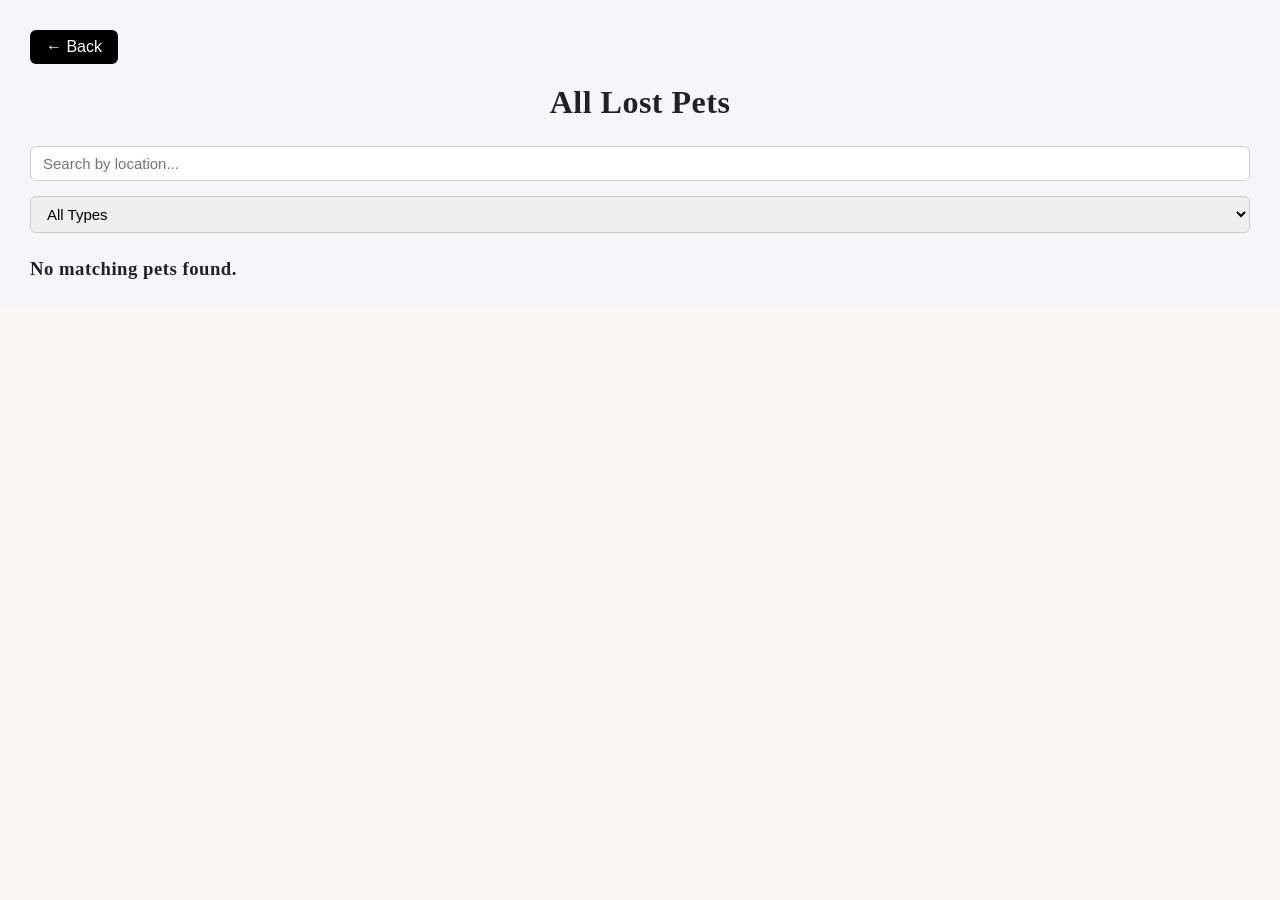
==== all-lost.html @ 90692a8b "Create all-lost.html" ====
<!DOCTYPE html>
<html lang="en">
<head>
<meta charset="UTF-8">
<meta name="viewport" content="width=device-width, initial-scale=1.0">
<title>All Lost Pets</title>

<link rel="stylesheet" href="index.css">

<style>
body {
  padding: 30px;
  background: #f4f6f8;
  font-family: Lato, sans-serif;
}

h1 {
  text-align: center;
  margin-bottom: 25px;
}

.top-bar {
  display: flex;
  justify-content: center;
  gap: 15px;
  margin-bottom: 25px;
  flex-wrap: wrap;
}

.top-bar input,
.top-bar select {
  padding: 8px 12px;
  border-radius: 6px;
  border: 1px solid #ccc;
}

.pet-grid {
  display: grid;
  grid-template-columns: repeat(auto-fill, minmax(250px, 1fr));
  gap: 20px;
}

.pet-card {
  background: white;
  border-radius: 12px;
  overflow: hidden;
  box-shadow: 0 5px 15px rgba(0,0,0,0.15);
  transition: 0.2s;
}

.pet-card:hover {
  transform: translateY(-6px);
}

.pet-card img {
  width: 100%;
  height: 220px;
  object-fit: cover;
}

.pet-info {
  padding: 12px;
}

.pet-info h3 {
  margin-bottom: 6px;
}

.back-btn {
  display: inline-block;
  margin-bottom: 20px;
  padding: 8px 16px;
  background: black;
  color: white;
  border-radius: 6px;
  text-decoration: none;
}
</style>

</head>
<body>

<a href="index.html" class="back-btn">← Back</a>

<h1>All Lost Pets</h1>

<div class="top-bar">
  <input type="text" id="searchInput" placeholder="Search by location...">
  <select id="typeFilter">
    <option value="">All Types</option>
    <option value="Dog">Dog</option>
    <option value="Cat">Cat</option>
  </select>
</div>

<div class="pet-grid" id="petGrid"></div>

<script>
const pets = JSON.parse(localStorage.getItem("pets")) || [];
const grid = document.getElementById("petGrid");
const searchInput = document.getElementById("searchInput");
const typeFilter = document.getElementById("typeFilter");

function displayPets() {
  grid.innerHTML = "";

  const filtered = pets.filter(p =>
    p.category === "lost" &&
    p.location.toLowerCase().includes(searchInput.value.toLowerCase()) &&
    (typeFilter.value === "" || p.type === typeFilter.value)
  );

  if(filtered.length === 0){
    grid.innerHTML = "<h3>No matching pets found.</h3>";
    return;
  }

  filtered.forEach(pet => {
    const card = document.createElement("div");
    card.className = "pet-card";
    card.innerHTML = `
      <img src="${pet.image}">
      <div class="pet-info">
        <h3>${pet.name || "Unknown"}</h3>
        <p><b>Location:</b> ${pet.location}</p>
        <p><b>Type:</b> ${pet.type}</p>
      </div>
    `;
    grid.appendChild(card);
  });
}

searchInput.addEventListener("input", displayPets);
typeFilter.addEventListener("change", displayPets);

displayPets();
</script>

</body>
</html>
---- index.css ----
html {
  scroll-behavior: smooth;
}

/* ================= RESET & BASE ================= */

* {
  box-sizing: border-box;
  margin: 0;
  padding: 0;
}

html, body {
  width: 100%;
  min-height: 100%;
  font-family: 'Lato', sans-serif;
  background-color: #FAF7F2;
  color: #222;
  scroll-behavior: smooth;
  user-select: none;
}

h1, h2, h3 {
  font-family: 'Playfair Display', serif;
  letter-spacing: 0.5px;
}

a {
  text-decoration: none;
  color: inherit;
}

button {
  font-family: inherit;
  cursor: pointer;
  border: none;
  outline: none;
  border-radius: 10px;
  transition: all 0.25s ease;
}

button:hover {
  transform: translateY(-2px);
  box-shadow: 0 6px 14px rgba(0,0,0,0.12);
}

/* ================= HEADER ================= */

header {
  height: 80px;
  width: 100%;
  background: rgba(138, 154, 142, 0.85);
  backdrop-filter: blur(12px);
  -webkit-backdrop-filter: blur(12px);
  display: flex;
  justify-content: space-between;
  align-items: center;
  padding: 0 60px 0 30px;
  position: sticky;
  top: 0;
  z-index: 1001;
  border-bottom: 1px solid rgba(255, 255, 255, 0.25);
  box-shadow: 0 6px 18px rgba(0,0,0,0.06);
}

#logo {
  height: 100%;
  width: auto;
  cursor: pointer;
  transition: transform 0.3s ease;
}

#logo:hover {
  transform: scale(1.03);
}

.nav-wrapper {
  display: flex;
  align-items: center;
  gap: 30px;
}

#menuNavul {
  display: flex;
  gap: 25px;
  list-style: none;
}

.menuNavlist {
  font-size: 20px;
  padding: 8px 14px;
  border-radius: 16px;
  transition: all 0.25s ease;
  color: #000;
}

.menuNavlist:hover {
  background-color: #C8A15A;
  color: #000;
}

#reportPetBtn {
  background: linear-gradient(135deg,#c8a15a,#a8833d);
  color: #000;
  padding: 9px 16px;
  border-radius: 18px;
  font-size: 18px;
  transition: all 0.25s ease;
  box-shadow: 0 3px 6px rgba(0,0,0,0.15);
}

#reportPetBtn:hover {
  background: linear-gradient(135deg,#b89249,#92733a);
  transform: translateY(-1px);
}

/* ================= MAIN PAGE ================= */

#page {
  min-height: calc(100vh - 280px);
  width: 100%;
  padding: 20px 40px;
}

/* ================= LOGIN ALERT ================= */

#login-alert-box {
  position: fixed;
  top: -120%;
  left: 50%;
  transform: translateX(-50%);
  width: 420px;
  height: 200px;
  border-radius: 22px;
  border: 2px solid #222;
  background: #ccd6cf;
  display: flex;
  justify-content: center;
  align-items: center;
  padding: 30px;
  transition: all 0.35s ease;
  z-index: 2000;
  box-shadow: 0 10px 20px rgba(0,0,0,0.25);
}

#login-alert-box span {
  font-size: 20px;
  text-align: center;
}

#login-alert-box-close-btn {
  position: absolute;
  top: 20px;
  right: 20px;
  font-size: 26px;
  cursor: pointer;
  transition: transform 0.3s ease;
}

#login-alert-box-close-btn:hover {
  transform: scale(1.15);
}

/* ================= FOOTER ================= */

#footer {
  width: 100%;
  height: 200px;
  background: linear-gradient(135deg,#555,#333);
  color: #fff;
  text-align: center;
  display: flex;
  justify-content: center;
  align-items: center;
  flex-direction: column;
  gap: 10px;
}

#footer ul {
  list-style: none;
  padding: 0;
}

#footer ul li {
  display: inline;
  margin: 0 12px;
  font-size: 18px;
  cursor: pointer;
  transition: all 0.25s ease;
}

#footer ul li:hover {
  text-decoration: underline;
  color: #f5d38a;
}

.copyright {
  font-size: 15px;
  opacity: 0.75;
}

/* ================= FORM COMMON ================= */

input, textarea, select {
  width: 100%;
  padding: 10px 12px;
  border-radius: 10px;
  border: 1px solid #ccc;
  font-size: 15px;
  outline: none;
  transition: all 0.25s ease;
}

input:focus, textarea:focus, select:focus {
  border-color: #c8a15a;
  box-shadow: 0 0 0 2px rgba(200,161,90,0.25);
}

/* ================= IMAGE PREVIEW ================= */

.image-preview {
  width: 100%;
  max-width: 300px;
  margin-top: 10px;
  border-radius: 14px;
  display: none;
  box-shadow: 0 3px 10px rgba(0,0,0,0.2);
}

/* ================= CARD BEAUTIFICATION ================= */

.hiw-card,
.home-lost-pets-card,
.recent-reunions-card,
.lost-pets-card {
  border-radius: 14px;
  background: #fff;
  box-shadow: 0 6px 18px rgba(0,0,0,0.08);
  transition: transform 0.25s ease, box-shadow 0.25s ease;
}

.hiw-card:hover,
.home-lost-pets-card:hover,
.recent-reunions-card:hover,
.lost-pets-card:hover {
  transform: translateY(-4px);
  box-shadow: 0 10px 22px rgba(0,0,0,0.12);
}

/* ================= RESPONSIVE ================= */

@media (max-width: 900px) {

  header {
    padding: 0 20px;
  }

  #menuNavul {
    gap: 14px;
  }

  .menuNavlist {
    font-size: 16px;
  }

  #reportPetBtn {
    font-size: 16px;
  }

  #page {
    padding: 15px 15px;
  }

}

@media (max-width: 600px) {

  header {
    flex-direction: column;
    height: auto;
    padding: 15px;
    gap: 10px;
  }

  .nav-wrapper {
    flex-direction: column;
    gap: 12px;
  }

  #menuNavul {
    flex-wrap: wrap;
    justify-content: center;
  }

  #footer {
    height: auto;
    padding: 20px 10px;
  }

}
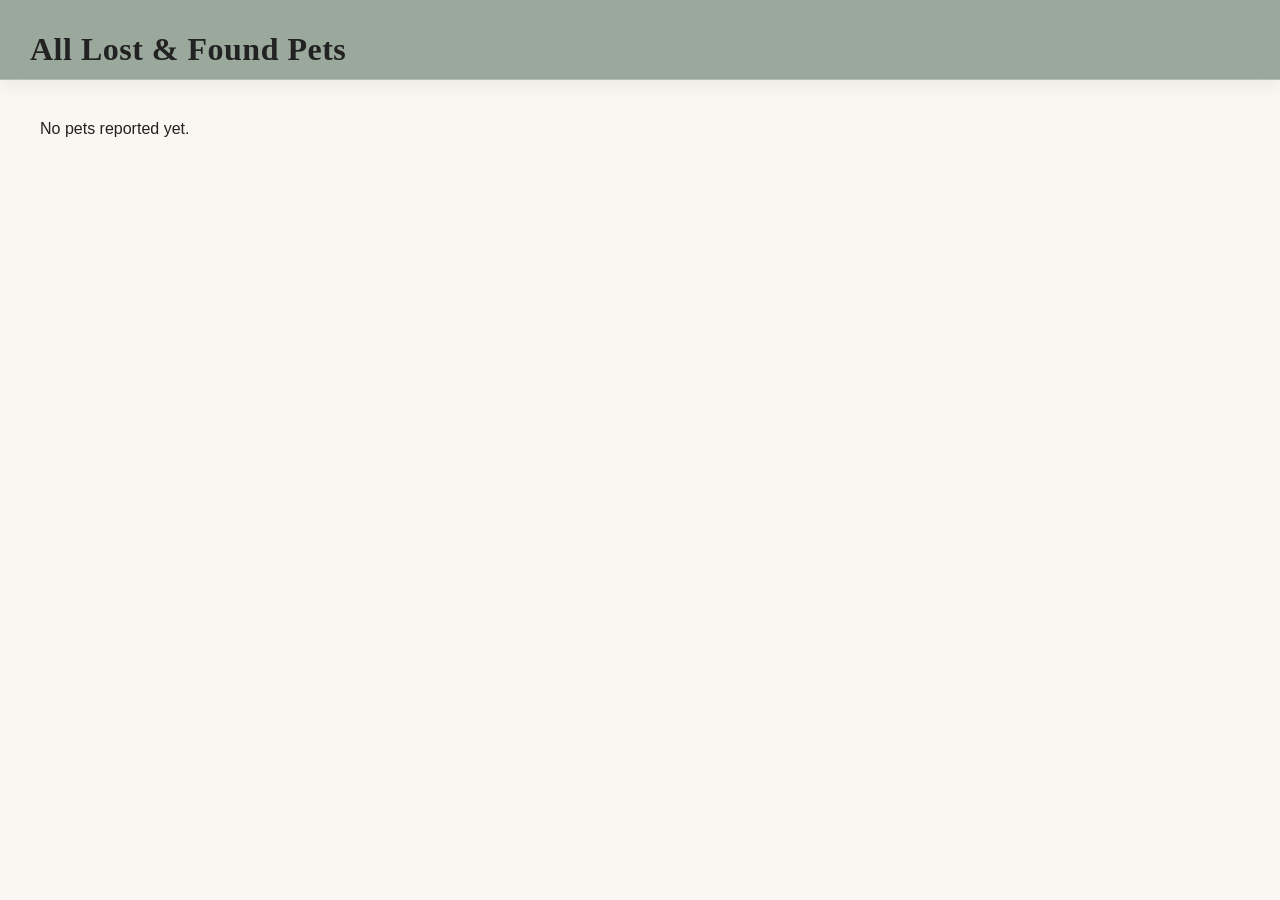
==== commit 46d3b573: "Update all-lost.html" ====
--- a/all-lost.html
+++ b/all-lost.html
@@ -1,139 +1,52 @@
 <!DOCTYPE html>
 <html lang="en">
 <head>
-<meta charset="UTF-8">
-<meta name="viewport" content="width=device-width, initial-scale=1.0">
-<title>All Lost Pets</title>
+  <meta charset="UTF-8">
+  <title>All Lost & Found Pets</title>
+  <link rel="stylesheet" href="lostfoundpets.css">
+  <link rel="stylesheet" href="index.css">
+</head>
 
-<link rel="stylesheet" href="index.css">
-
-<style>
-body {
-  padding: 30px;
-  background: #f4f6f8;
-  font-family: Lato, sans-serif;
-}
-
-h1 {
-  text-align: center;
-  margin-bottom: 25px;
-}
-
-.top-bar {
-  display: flex;
-  justify-content: center;
-  gap: 15px;
-  margin-bottom: 25px;
-  flex-wrap: wrap;
-}
-
-.top-bar input,
-.top-bar select {
-  padding: 8px 12px;
-  border-radius: 6px;
-  border: 1px solid #ccc;
-}
-
-.pet-grid {
-  display: grid;
-  grid-template-columns: repeat(auto-fill, minmax(250px, 1fr));
-  gap: 20px;
-}
-
-.pet-card {
-  background: white;
-  border-radius: 12px;
-  overflow: hidden;
-  box-shadow: 0 5px 15px rgba(0,0,0,0.15);
-  transition: 0.2s;
-}
-
-.pet-card:hover {
-  transform: translateY(-6px);
-}
-
-.pet-card img {
-  width: 100%;
-  height: 220px;
-  object-fit: cover;
-}
-
-.pet-info {
-  padding: 12px;
-}
-
-.pet-info h3 {
-  margin-bottom: 6px;
-}
-
-.back-btn {
-  display: inline-block;
-  margin-bottom: 20px;
-  padding: 8px 16px;
-  background: black;
-  color: white;
-  border-radius: 6px;
-  text-decoration: none;
-}
-</style>
-
-</head>
 <body>
 
-<a href="index.html" class="back-btn">← Back</a>
+<header>
+  <h1 style="text-align:center; margin-top:20px;">
+    All Lost & Found Pets
+  </h1>
+</header>
 
-<h1>All Lost Pets</h1>
+<section id="allPetsContainer" style="padding:40px;">
+</section>
 
-<div class="top-bar">
-  <input type="text" id="searchInput" placeholder="Search by location...">
-  <select id="typeFilter">
-    <option value="">All Types</option>
-    <option value="Dog">Dog</option>
-    <option value="Cat">Cat</option>
-  </select>
-</div>
-
-<div class="pet-grid" id="petGrid"></div>
+<script src="pets.js"></script>
 
 <script>
-const pets = JSON.parse(localStorage.getItem("pets")) || [];
-const grid = document.getElementById("petGrid");
-const searchInput = document.getElementById("searchInput");
-const typeFilter = document.getElementById("typeFilter");
+  const container = document.getElementById("allPetsContainer");
 
-function displayPets() {
-  grid.innerHTML = "";
+  function renderAllPets() {
+    container.innerHTML = "";
 
-  const filtered = pets.filter(p =>
-    p.category === "lost" &&
-    p.location.toLowerCase().includes(searchInput.value.toLowerCase()) &&
-    (typeFilter.value === "" || p.type === typeFilter.value)
-  );
+    if (!localStorage.getItem("pets")) {
+      container.innerHTML = "<p>No pets reported yet.</p>";
+      return;
+    }
 
-  if(filtered.length === 0){
-    grid.innerHTML = "<h3>No matching pets found.</h3>";
-    return;
+    const pets = JSON.parse(localStorage.getItem("pets"));
+
+    pets.forEach(pet => {
+      const card = document.createElement("div");
+      card.className = "pet-card";
+      card.innerHTML = `
+        <h3>${pet.name}</h3>
+        <p><strong>Type:</strong> ${pet.type}</p>
+        <p><strong>Status:</strong> ${pet.status}</p>
+        <p><strong>Location:</strong> ${pet.location}</p>
+      `;
+      container.appendChild(card);
+    });
   }
 
-  filtered.forEach(pet => {
-    const card = document.createElement("div");
-    card.className = "pet-card";
-    card.innerHTML = `
-      <img src="${pet.image}">
-      <div class="pet-info">
-        <h3>${pet.name || "Unknown"}</h3>
-        <p><b>Location:</b> ${pet.location}</p>
-        <p><b>Type:</b> ${pet.type}</p>
-      </div>
-    `;
-    grid.appendChild(card);
-  });
-}
-
-searchInput.addEventListener("input", displayPets);
-typeFilter.addEventListener("change", displayPets);
-
-displayPets();
+  renderAllPets();
 </script>
 
 </body>
--- a/lostfoundpets.css
+++ b/lostfoundpets.css
@@ -0,0 +1,585 @@
+#lost-pets-page {
+   display: flex;
+   padding: 0px 305px;
+}
+
+#lost-pets-card-container {
+   flex: 1;
+   padding: 40px 30px;
+   box-sizing: border-box;
+   display: flex;
+   flex-direction: column;
+   gap: 30px;
+}
+
+.lost-pets-card {
+   background-color: #EFE6D8;
+   border: 1.5px solid #8A9A8E;
+   width: 100%;
+   height: 400px;
+   display: flex;
+   border-radius: 15px;
+   overflow: hidden;
+}
+
+.lost-pets-card-img {
+   height: 100%;
+   width: 300px;
+   overflow: hidden;
+   display: flex;
+   justify-content: center;
+   align-items: center;
+   background-color: #BEC7C0;
+}
+
+.lost-pets-card-img img {
+   height: auto;
+   width: 100%;
+}
+
+.lost-pets-card-text {
+   height: 100%;
+   flex: 1;
+   padding: 40px 30px 50px;
+   box-sizing: border-box;
+   display: flex;
+   flex-direction: column;
+   position: relative;
+}
+
+.lost-pet-name {
+   font-size: 24px;
+   font-weight: bold;
+   margin-bottom: 8px;
+}
+
+.lost-pet-gender {
+   font-size: 18px;
+   color: #6F7F73;
+}
+
+.lost-pet-type {
+   margin-left: 5px;
+}
+
+.lost-pet-breed {
+   font-size: 20px;
+   margin-top: 10px;
+}
+
+.lost-pets-card hr {
+   width: 100%;
+   height: 1px;
+   border: none;
+   background-color: dimgray;
+   border-radius: 25px;
+   margin: 20px 0px;
+}
+
+.lost-pet-loc {
+   font-size: 20px;
+   margin-bottom: 15px;
+}
+
+.lost-pet-date {
+   font-size: 20px;
+   margin-bottom: 15px;
+}
+
+.lost-pet-desp {
+   font-size: 20px;
+}
+
+.lost-pet-btn {
+   position: absolute;
+   right: 30px;
+   bottom: 20px;
+   background-color: #C8A15A;
+   color: black;
+   border: 2px solid #A8833D;
+   border-radius: 25px;
+   cursor: pointer;
+   font-size: 20px;
+   padding: 8px 12px;
+   transition: all 0.3s ease;
+}
+
+.lost-pet-btn:hover {
+   background-color: #F4C430;
+}
+
+.lost-pet-btn:active {
+   -webkit-tap-highlight-color: transparent;
+   outline: none;
+}
+
+#lost-pets-h1 {
+   margin: 0px;
+   margin-bottom: 40px;
+}
+
+#lost-pets-filter-container {
+   width: 30%;
+}
+
+#lost-pets-filter-card {
+   background-color: #fff;
+   padding: 20px;
+   border-radius: 12px;
+   box-shadow: 0 4px 10px rgba(0, 0, 0, 0.1);
+   margin: 35px 0px;
+   max-width: 800px;
+   box-sizing: border-box;
+   width: 393px;
+   position: sticky;
+   top: 100px;
+}
+
+#lost-pets-h1 {
+   font-size: 1.8rem;
+   font-weight: 600;
+   margin-bottom: 20px;
+   color: #333;
+}
+
+.lost-pet-filter-input {
+   margin-bottom: 15px;
+   display: flex;
+   flex-direction: column;
+}
+
+.lost-pet-filter-input label {
+   font-weight: 500;
+   margin-bottom: 5px;
+   color: #555;
+}
+
+#lost-pet-filter-name {
+   padding: 10px 12px;
+   border-radius: 8px;
+   border: 1px solid #ccc;
+   outline: none;
+   font-size: 1rem;
+   transition: border-color 0.2s;
+}
+
+#lost-pet-filter-name:focus {
+   border-color: #f0b429;
+   box-shadow: 0 0 5px rgba(240, 180, 41, 0.3);
+}
+
+.lost-pet-filter-input div {
+   display: flex;
+   gap: 15px;
+   flex-wrap: wrap;
+   align-items: center;
+}
+
+.lost-pet-filter-input input[type="radio"] {
+   accent-color: #f0b429;
+   margin-right: 5px;
+   cursor: pointer;
+}
+
+.lost-pet-filter-input label {
+   display: flex;
+   align-items: center;
+   cursor: pointer;
+   user-select: none;
+   font-size: 0.95rem;
+}
+
+#lost-pet-filter-location {
+   padding: 10px 12px;
+   border-radius: 8px;
+   border: 1px solid #ccc;
+   font-size: 1rem;
+   outline: none;
+   transition: border-color 0.2s;
+}
+
+#lost-pet-filter-location:focus {
+   border-color: #f0b429;
+   box-shadow: 0 0 5px rgba(240, 180, 41, 0.3);
+}
+
+.lost-pet-gender,
+.lost-pet-type {
+   text-transform: capitalize;
+}
+
+
+.lost-pet-modal {
+   display: none;
+   position: fixed;
+   z-index: 1000;
+   left: 0;
+   top: 0;
+   width: 100%;
+   height: 100%;
+   background-color: rgba(0, 0, 0, 0.6);
+   justify-content: center;
+   align-items: center;
+}
+
+.lost-pet-modal-content {
+   background-color: #fff;
+   height: 500px;
+   width: 1000px;
+   max-width: 90%;
+   border-radius: 15px;
+   padding: 30px;
+   position: relative;
+   animation: fadeIn 0.3s ease;
+}
+
+#lost-pet-modal-body {
+   display: flex;
+   height: 100%;
+   width: 100%;
+}
+
+#lost-pet-close-btn {
+   position: absolute;
+   right: 20px;
+   top: 15px;
+   font-size: 32px;
+   cursor: pointer;
+   font-weight: bold;
+}
+
+.lost-pet-modal-img {
+   height: 100%;
+   width: 400px;
+   border-radius: 10px;
+   overflow: hidden;
+   border: 1px solid #A8833D;
+   box-sizing: border-box;
+}
+
+.lost-pet-modal-img img {
+   height: 100%;
+   width: auto;
+   object-fit: cover;
+}
+
+.lost-pet-modal-text {
+   height: 100%;
+   width: 600px;
+   padding: 25px;
+   box-sizing: border-box;
+   display: flex;
+   flex-direction: column;
+   gap: 15px;
+   font-size: 20px;
+   position: relative;
+}
+
+.lost-pet-owner-contact-btn {
+   position: absolute;
+   right: 25px;
+   bottom: 25px;
+   font-size: 20px;
+   border: none;
+   border-radius: 15px;
+   background-color: #C8A15A;
+   padding: 8px 12px;
+   margin: 0;
+   cursor: pointer;
+   color: black;
+}
+
+.lost-pet-owner-contact-btn:hover {
+   background-color: #F4C430;
+}
+
+.lost-pet-owner-contact-btn:active {
+   --webkit-tap-highlight-color: transparent;
+   outline: none;
+}
+
+@keyframes fadeIn {
+   from {
+      opacity: 0;
+      transform: scale(0.9);
+   }
+   
+   to {
+      opacity: 1;
+      transform: scale(1);
+   }
+}
+
+@keyframes fadeOut {
+   from {
+      opacity: 1;
+      transform: scale(1);
+   }
+   
+   to {
+      opacity: 0;
+      transform: scale(0.9);
+   }
+}
+
+.lost-pet-modal-content.fade-out {
+   animation: fadeOut 0.2s ease forwards;
+}
+
+/* ── Autocomplete Wrapper ─────────────────────────── */
+.autocomplete-wrapper {
+   position: relative;
+   width: 100%;
+}
+
+.autocomplete-wrapper input {
+   width: 100%;
+   box-sizing: border-box;
+}
+
+/* ── Dropdown List ────────────────────────────────── */
+.autocomplete-dropdown {
+   display: none;
+   position: absolute;
+   top: 100%;
+   left: 0;
+   right: 0;
+   background: #fff;
+   border: 1px solid #ddd;
+   border-top: none;
+   border-radius: 0 0 8px 8px;
+   list-style: none;
+   margin: 0;
+   padding: 0;
+   z-index: 9999;
+   max-height: 220px;
+   overflow-y: auto;
+   box-shadow: 0 4px 12px rgba(0, 0, 0, 0.1);
+}
+
+/* ── Each Suggestion Item ─────────────────────────── */
+.autocomplete-item {
+   padding: 10px 14px;
+   font-size: 0.875rem;
+   color: #333;
+   cursor: pointer;
+   border-bottom: 1px solid #f0f0f0;
+   transition: background 0.15s;
+}
+
+.autocomplete-item:last-child {
+   border-bottom: none;
+}
+
+.autocomplete-item:hover {
+   background-color: #f5f5f5;
+}
+/* ================= FIX BROKEN LAYOUT ================= */
+
+#lostfound-wrapper,
+#foundpets-wrapper {
+  display: flex;
+  gap: 30px;
+  align-items: flex-start;
+  justify-content: center;
+  flex-wrap: wrap;
+}
+
+/* Filter box fix */
+#lost-filter,
+#found-filter {
+  width: 100%;
+  max-width: 380px;
+  position: sticky;
+  top: 100px;
+}
+
+/* Cards grid fix */
+#lost-pets-cards-container,
+#found-pets-cards-container {
+  flex: 1;
+  display: grid;
+  grid-template-columns: repeat(auto-fill, minmax(240px, 1fr));
+  gap: 20px;
+}
+
+/* Mobile fix */
+@media (max-width: 900px) {
+  #lostfound-wrapper,
+  #foundpets-wrapper {
+    flex-direction: column;
+    align-items: center;
+  }
+
+  #lost-filter,
+  #found-filter {
+    position: relative;
+    top: 0;
+  }
+}
+/* ======= PET DETAILS POPUP CARD UI IMPROVEMENT ======= */
+
+.pet-popup-overlay {
+  position: fixed;
+  inset: 0;
+  background: rgba(0, 0, 0, 0.55);
+  display: flex;
+  align-items: center;
+  justify-content: center;
+  z-index: 9999;
+  padding: 15px;
+}
+
+.pet-popup {
+  background: #ffffff;
+  width: 100%;
+  max-width: 800px;
+  border-radius: 18px;
+  padding: 20px;
+  box-shadow: 0 20px 50px rgba(0,0,0,0.25);
+  display: grid;
+  grid-template-columns: 1fr 1.3fr;
+  gap: 18px;
+  animation: popupFade 0.25s ease;
+}
+
+@keyframes popupFade {
+  from { transform: scale(0.9); opacity: 0; }
+  to   { transform: scale(1); opacity: 1; }
+}
+
+.pet-popup img {
+  width: 100%;
+  height: 100%;
+  object-fit: cover;
+  border-radius: 14px;
+}
+
+.pet-popup-content {
+  display: flex;
+  flex-direction: column;
+  justify-content: center;
+}
+
+.pet-popup-content h2 {
+  font-size: 24px;
+  margin-bottom: 12px;
+  color: #2b2b2b;
+}
+
+.pet-popup-content p {
+  font-size: 14px;
+  line-height: 1.6;
+  color: #555;
+  margin: 4px 0;
+}
+
+.pet-popup-content strong {
+  color: #222;
+}
+
+.pet-popup-close {
+  position: absolute;
+  top: 15px;
+  right: 20px;
+  font-size: 22px;
+  cursor: pointer;
+  color: #444;
+}
+
+.pet-popup-close:hover {
+  color: #d33;
+}
+
+/* ======= MOBILE RESPONSIVE ======= */
+
+@media (max-width: 700px) {
+  .pet-popup {
+    grid-template-columns: 1fr;
+    padding: 15px;
+  }
+
+  .pet-popup img {
+    max-height: 260px;
+  }
+
+  .pet-popup-content h2 {
+    font-size: 20px;
+  }
+}
+/* ===== PET POPUP MODAL IMPROVEMENT ===== */
+
+#pet-popup,
+.pet-popup,
+.popup-card,
+.modal-content {
+  background: white;
+  border-radius: 18px;
+  box-shadow: 0 15px 40px rgba(0,0,0,0.3);
+  padding: 20px;
+  max-width: 850px;
+  width: 95%;
+  margin: auto;
+  display: flex;
+  gap: 18px;
+  animation: fadeZoom 0.25s ease;
+}
+
+@keyframes fadeZoom {
+  from { transform: scale(0.9); opacity: 0; }
+  to   { transform: scale(1); opacity: 1; }
+}
+
+#pet-popup img,
+.popup-card img,
+.modal-content img {
+  width: 230px;
+  height: 230px;
+  object-fit: cover;
+  border-radius: 14px;
+}
+
+#pet-popup h2,
+.popup-card h2,
+.modal-content h2 {
+  margin-bottom: 8px;
+  font-size: 22px;
+}
+
+#pet-popup p,
+.popup-card p,
+.modal-content p {
+  font-size: 14px;
+  line-height: 1.6;
+  margin: 3px 0;
+  color: #444;
+}
+
+.popup-overlay,
+.modal,
+.popup-bg {
+  position: fixed;
+  inset: 0;
+  background: rgba(0,0,0,0.55);
+  display: flex;
+  align-items: center;
+  justify-content: center;
+  z-index: 9999;
+}
+
+/* Mobile */
+@media(max-width: 700px){
+  #pet-popup,
+  .popup-card,
+  .modal-content {
+    flex-direction: column;
+    text-align: center;
+  }
+
+  #pet-popup img,
+  .popup-card img,
+  .modal-content img {
+    width: 100%;
+    height: 260px;
+  }
+}
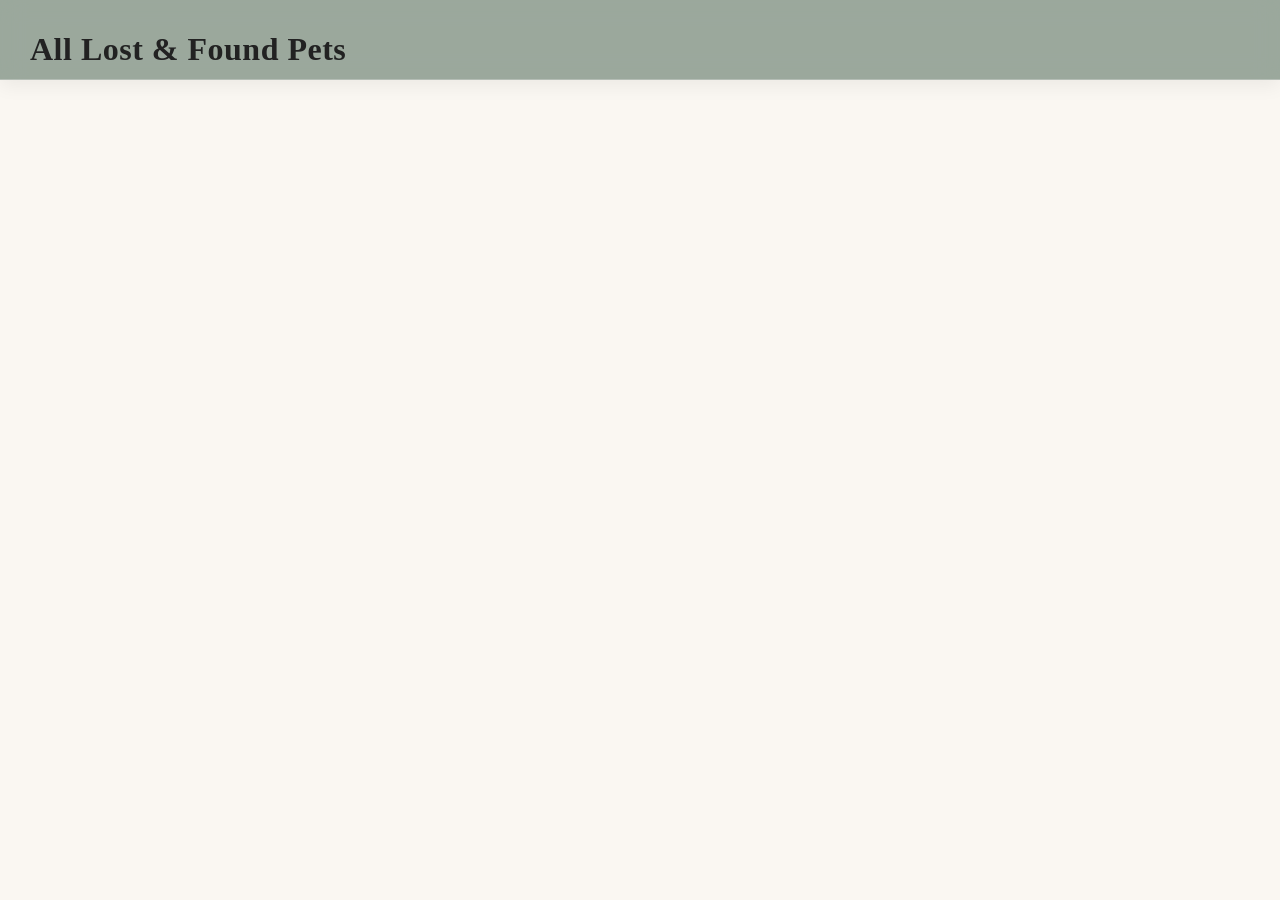
==== commit 0fb2c27e: "Update all-lost.html" ====
--- a/all-lost.html
+++ b/all-lost.html
@@ -41,7 +41,7 @@
         <p><strong>Type:</strong> ${pet.type}</p>
         <p><strong>Status:</strong> ${pet.status}</p>
         <p><strong>Location:</strong> ${pet.location}</p>
-      `;
+      ;
       container.appendChild(card);
     });
   }
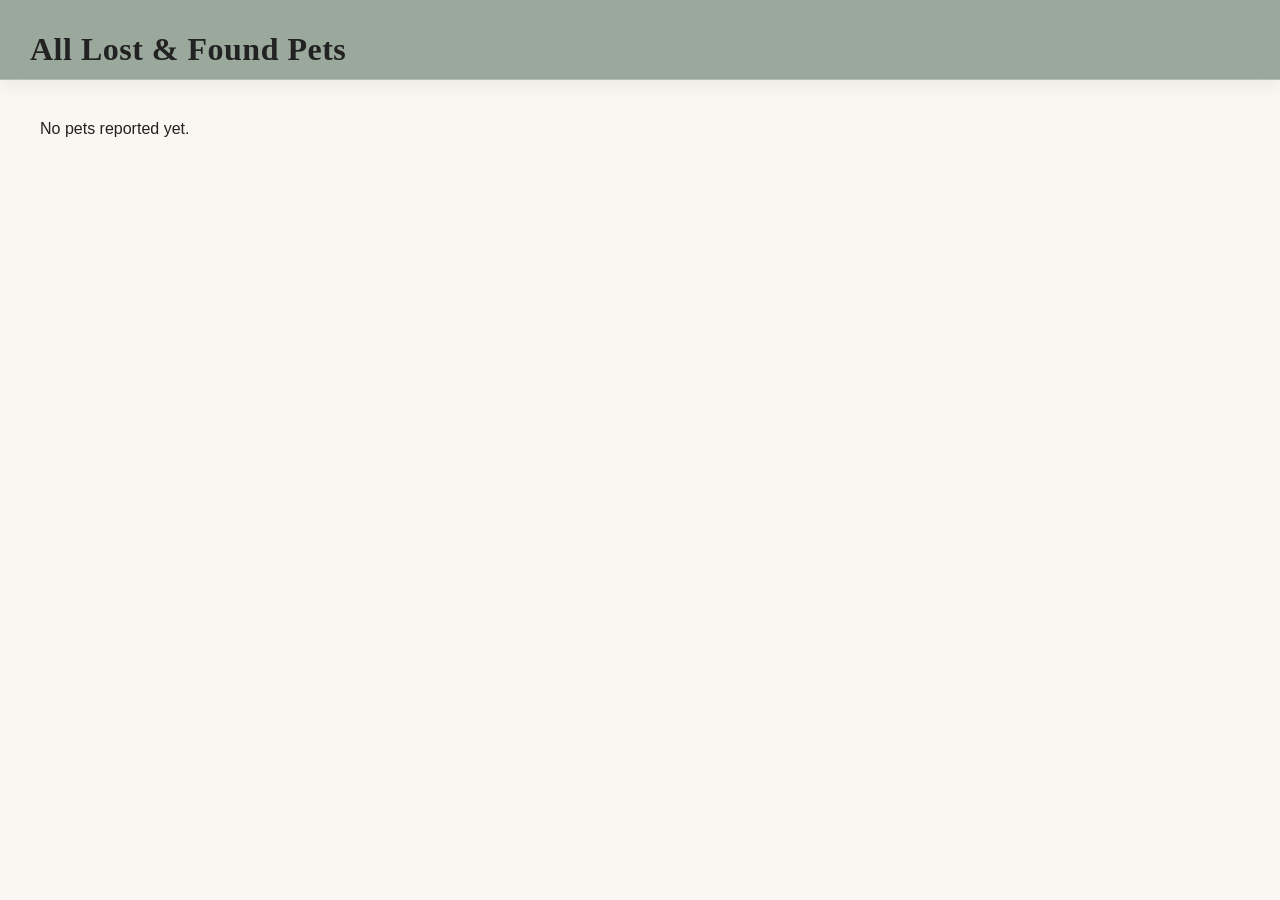
==== commit 17cc1f5b: "Update all-lost.html" ====
--- a/all-lost.html
+++ b/all-lost.html
@@ -26,22 +26,31 @@
   function renderAllPets() {
     container.innerHTML = "";
 
-    if (!localStorage.getItem("pets")) {
+    const petsData = localStorage.getItem("pets");
+
+    if (!petsData) {
       container.innerHTML = "<p>No pets reported yet.</p>";
       return;
     }
 
-    const pets = JSON.parse(localStorage.getItem("pets"));
+    const pets = JSON.parse(petsData);
+
+    if (pets.length === 0) {
+      container.innerHTML = "<p>No pets reported yet.</p>";
+      return;
+    }
 
     pets.forEach(pet => {
       const card = document.createElement("div");
       card.className = "pet-card";
+
       card.innerHTML = `
-        <h3>${pet.name}</h3>
-        <p><strong>Type:</strong> ${pet.type}</p>
-        <p><strong>Status:</strong> ${pet.status}</p>
-        <p><strong>Location:</strong> ${pet.location}</p>
-      ;
+        <h3>${pet.name || "No Name"}</h3>
+        <p><strong>Type:</strong> ${pet.type || "Not specified"}</p>
+        <p><strong>Status:</strong> ${pet.status || "Unknown"}</p>
+        <p><strong>Location:</strong> ${pet.location || "Not provided"}</p>
+      `;
+
       container.appendChild(card);
     });
   }
